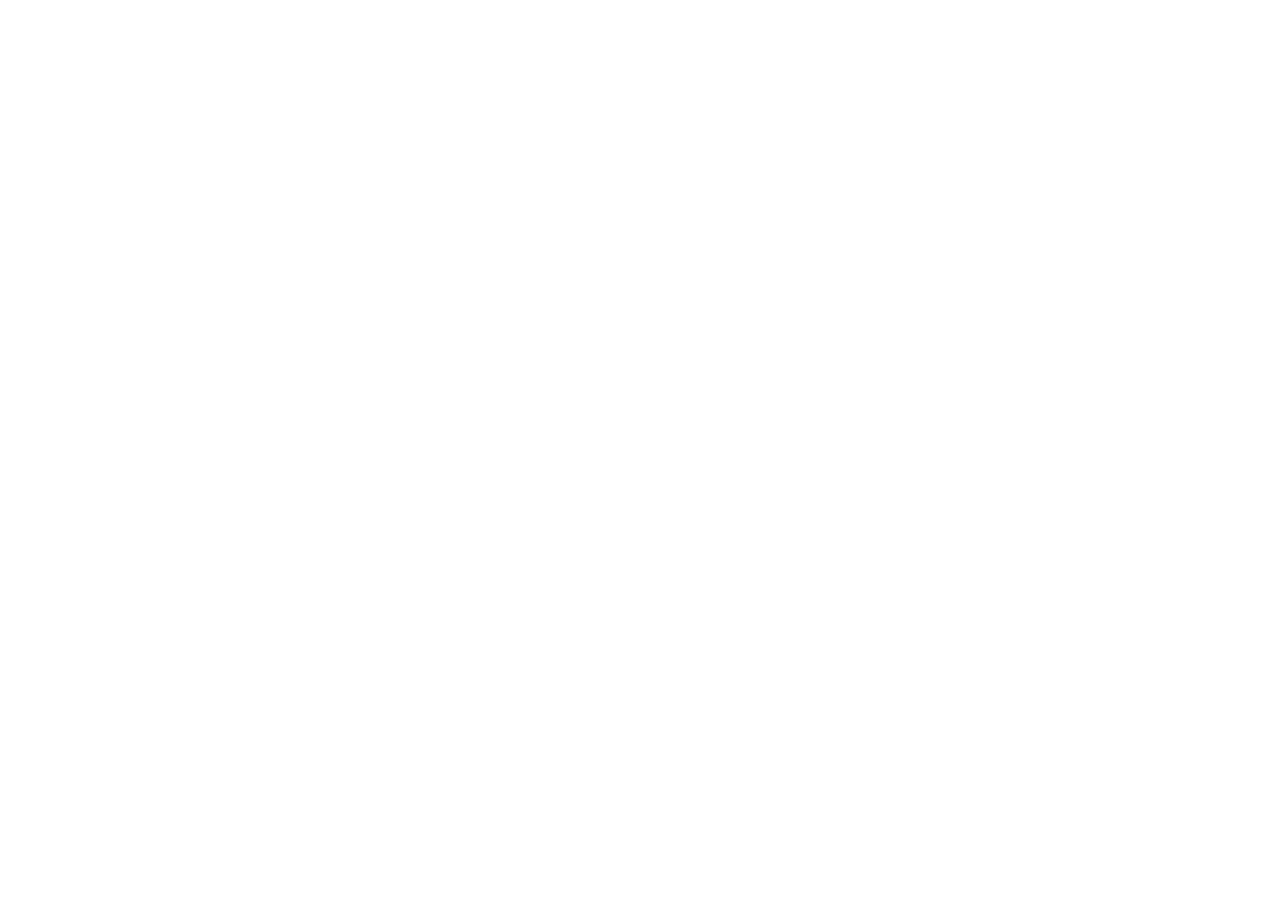
==== index.html @ 893b60bb "added search feature on youtube" ====
<!DOCTYPE html>
<html>
<head>
	<meta charset="utf-8">
	<meta name="viewport" content="width=device-width, initial-scale=1">
	<title>ProList</title>
</head>

<body ng-app="ProList">
	<div class="container noteWrapper">
		<ng:view></ng:view>
	</div>
	<script src="bower_components/angular/angular.js"></script>
	<script src="bower_components/angular-route/angular-route.js"></script>
	<script src="app/app.js"></script>
	<script src="app/controllers/homecontroller.js"></script>
</body>
</html>
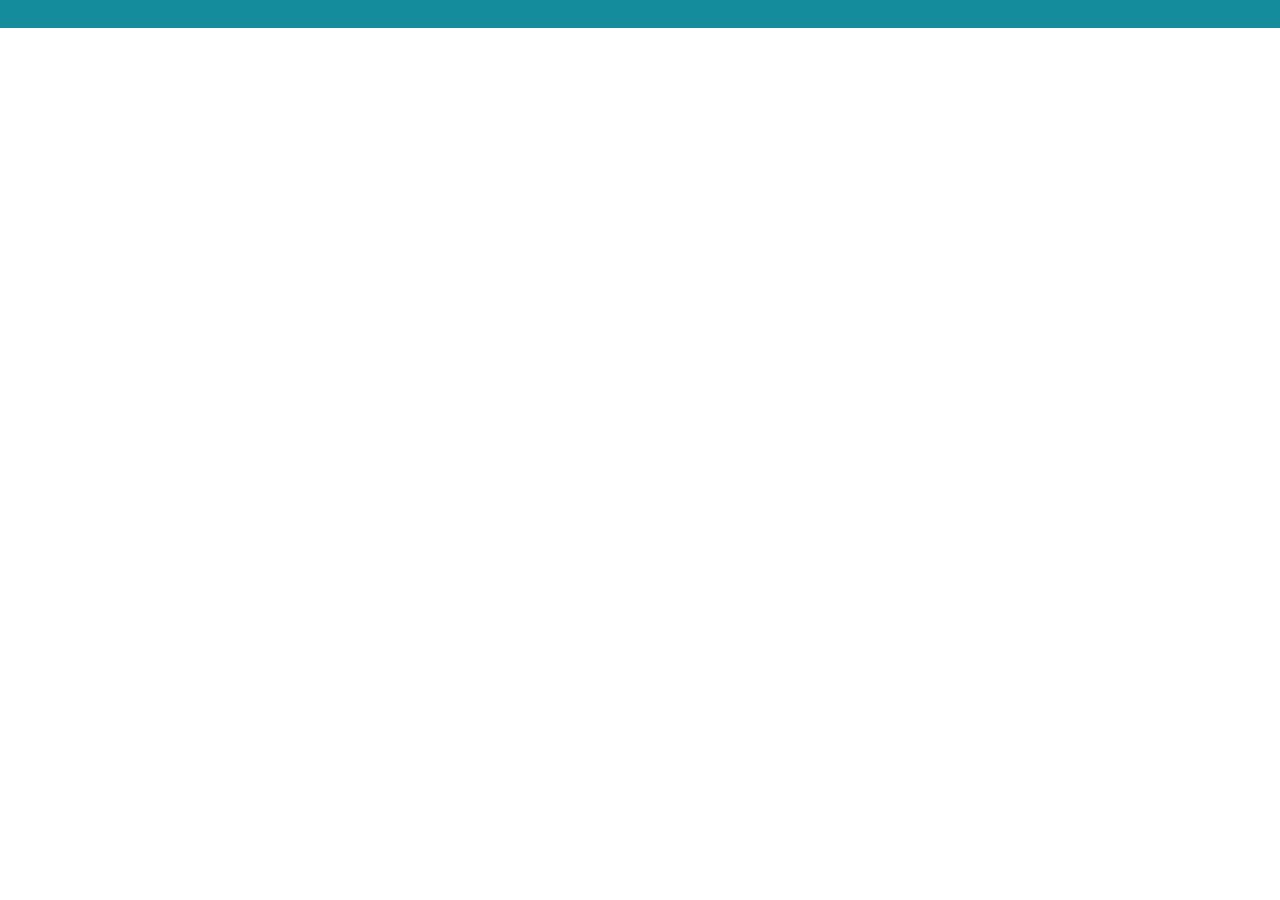
==== commit b4600e80: "designed it" ====
--- a/index.html
+++ b/index.html
@@ -4,15 +4,20 @@
 	<meta charset="utf-8">
 	<meta name="viewport" content="width=device-width, initial-scale=1">
 	<title>ProList</title>
+	<link href='http://fonts.googleapis.com/css?family=Lato:400,700' rel='stylesheet' type='text/css'>
+	<link rel="stylesheet" href="app/assets/css/fontello.css">
+	<link rel="stylesheet" type="text/css" href="app/assets/css/layout.css">
 </head>
 
 <body ng-app="ProList">
-	<div class="container noteWrapper">
+	<header ng-include="'app/views/header.html'"></header>
+	<div class="container">
 		<ng:view></ng:view>
 	</div>
 	<script src="bower_components/angular/angular.js"></script>
 	<script src="bower_components/angular-route/angular-route.js"></script>
 	<script src="app/app.js"></script>
 	<script src="app/controllers/homecontroller.js"></script>
+	<script src="app/services/videoservice.js"></script>
 </body>
 </html>
--- a/app/assets/css/fontello.css
+++ b/app/assets/css/fontello.css
@@ -0,0 +1,55 @@
+@font-face {
+  font-family: 'fontello';
+  src: url('../font/fontello.eot?17932302');
+  src: url('../font/fontello.eot?17932302#iefix') format('embedded-opentype'),
+       url('../font/fontello.woff?17932302') format('woff'),
+       url('../font/fontello.ttf?17932302') format('truetype'),
+       url('../font/fontello.svg?17932302#fontello') format('svg');
+  font-weight: normal;
+  font-style: normal;
+}
+/* Chrome hack: SVG is rendered more smooth in Windozze. 100% magic, uncomment if you need it. */
+/* Note, that will break hinting! In other OS-es font will be not as sharp as it could be */
+/*
+@media screen and (-webkit-min-device-pixel-ratio:0) {
+  @font-face {
+    font-family: 'fontello';
+    src: url('../font/fontello.svg?17932302#fontello') format('svg');
+  }
+}
+*/
+ 
+ [class^="icon-"]:before, [class*=" icon-"]:before {
+  font-family: "fontello";
+  font-style: normal;
+  font-weight: normal;
+  speak: none;
+ 
+  display: inline-block;
+  text-decoration: inherit;
+  width: 1em;
+  margin-right: .2em;
+  text-align: center;
+  /* opacity: .8; */
+ 
+  /* For safety - reset parent styles, that can break glyph codes*/
+  font-variant: normal;
+  text-transform: none;
+     
+  /* fix buttons height, for twitter bootstrap */
+  line-height: 1em;
+ 
+  /* Animation center compensation - margins should be symmetric */
+  /* remove if not needed */
+  margin-left: .2em;
+ 
+  /* you can be more comfortable with increased icons size */
+  /* font-size: 120%; */
+ 
+  /* Uncomment for 3D effect */
+  /* text-shadow: 1px 1px 1px rgba(127, 127, 127, 0.3); */
+}
+ 
+.icon-search:before { content: '\e804'; } /* '' */
+.icon-plus:before { content: '\e805'; } /* '' */
+.icon-trash-empty:before { content: '\e806'; } /* '' */--- a/app/assets/css/layout.css
+++ b/app/assets/css/layout.css
@@ -0,0 +1,129 @@
+html,body {
+	width: 100%;
+	height: 100%;
+	margin: 0;
+	font-family: 'Lato', sans-serif;
+}
+
+html, body, div {
+	box-sizing: border-box; 
+}
+
+.container {
+  position: relative; 
+  width: 100%; 
+  max-width: 960px; 
+  margin: 0 auto; 
+  padding: 0 20px;
+}
+
+.column { 
+  width: 100%; 
+  float: left; 
+}
+
+.search-results {
+	width: 500px;
+	height: 680px;
+	overflow: auto;
+}
+.video {
+	cursor: pointer;
+	position: relative;
+	padding: 10px;
+	padding-left: 140px;
+}
+.video:nth-child(even) {
+	background-color: #f5f5f5;
+}
+.video img {
+	position: absolute;
+	top: 10px;
+	left: 10px;
+}
+
+.video:hover {
+	background-color: #d5d5d5;
+}
+
+.video .title {
+	margin-top: 0;
+	font-weight: bold;
+}
+
+.queue-list {
+	width: 420px;
+}
+
+.playlist {
+	cursor: pointer;
+}
+
+header {
+	background: #158C9B;
+	top: 0;
+	box-sizing: border-box;
+	padding: 14px;
+	margin-bottom: 20px;
+}
+header p {
+	margin: 0;
+	font-weight: bold;
+	font-size: 20px;
+	color: #fff;
+	display: inline-block;
+}
+.search-form {
+	display: inline-block;
+	width: 420px;
+	position: absolute;
+	top: -62px;
+	right: 0;
+}
+
+#query {
+	width: 400px;
+	height: 30px;
+	border: 0;
+	outline: 0;
+	border-radius: 30px;
+	padding-left: 20px;
+}
+
+button {
+	background: none;
+	outline: 0;
+	border: 0;
+	color: #000;
+	font-size: 21px;
+	position: absolute;
+	left: 377px;
+	top: 2px;
+}
+
+.queue-list {
+	padding-left: 10px;
+}
+
+.playlist {
+	border-bottom: 1px solid #f1f1f1;
+	padding: 10px 0;
+	position: relative;
+	padding-right: 10px;
+}
+
+.playlist i {
+	position: absolute;
+	top: 50%;
+	right: 0;
+	margin-top: -14px;
+	font-size: 14px;
+}
+
+.playlist p {
+	margin: 0;
+}
+
+.playlist:nth-child(even) {
+	background-color: #f5f5f5;
+}